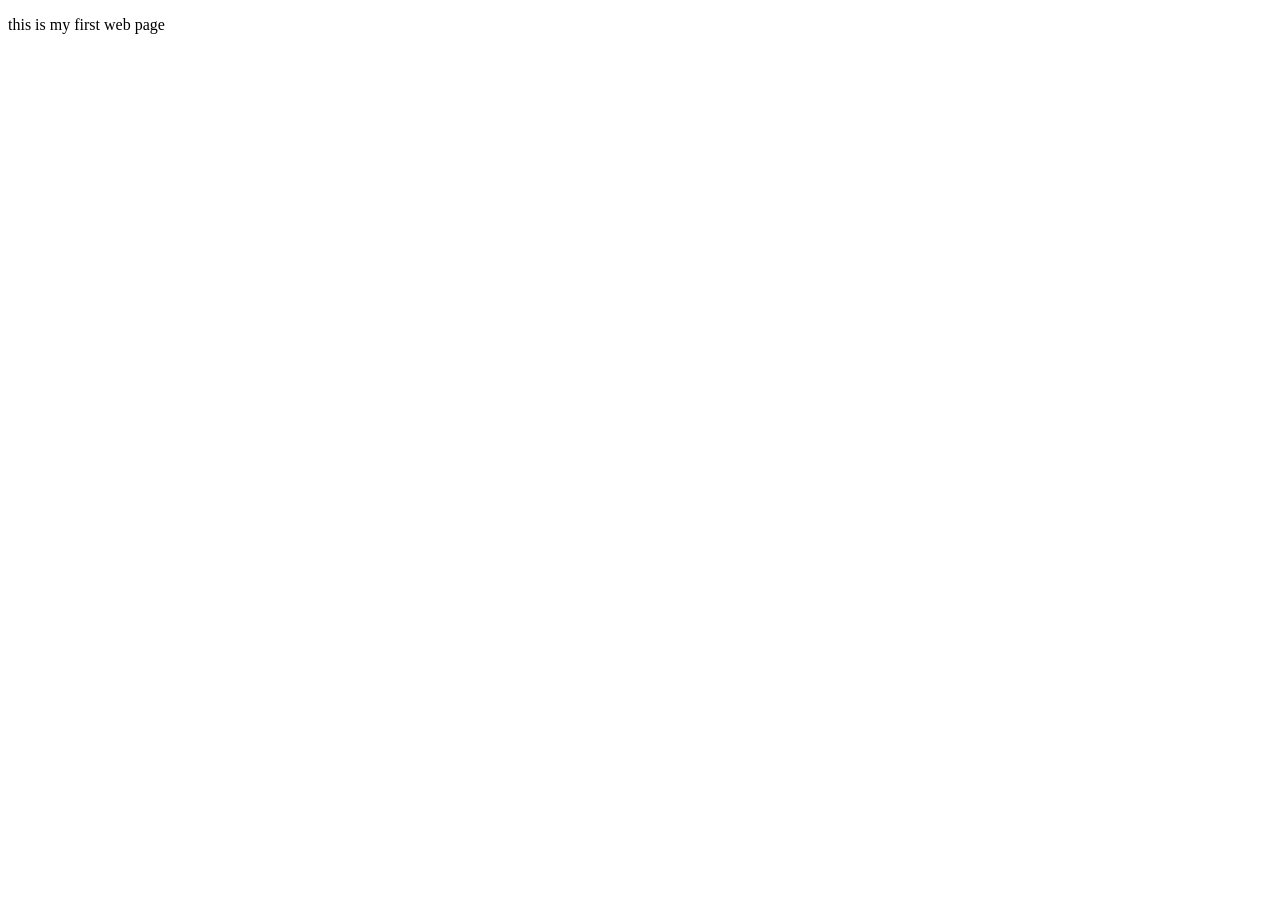
==== HTML/index.html @ 9df95036 "leran about html" ====
<!DOCTYPE html>
<html lang="en">
<head>
    <meta charset="UTF-8">
    <meta name="viewport" content="width=device-width, initial-scale=1.0">
    <title>First Web page</title>
</head>
<body>
    <p>this is my first web page</p>
</body>
</html>
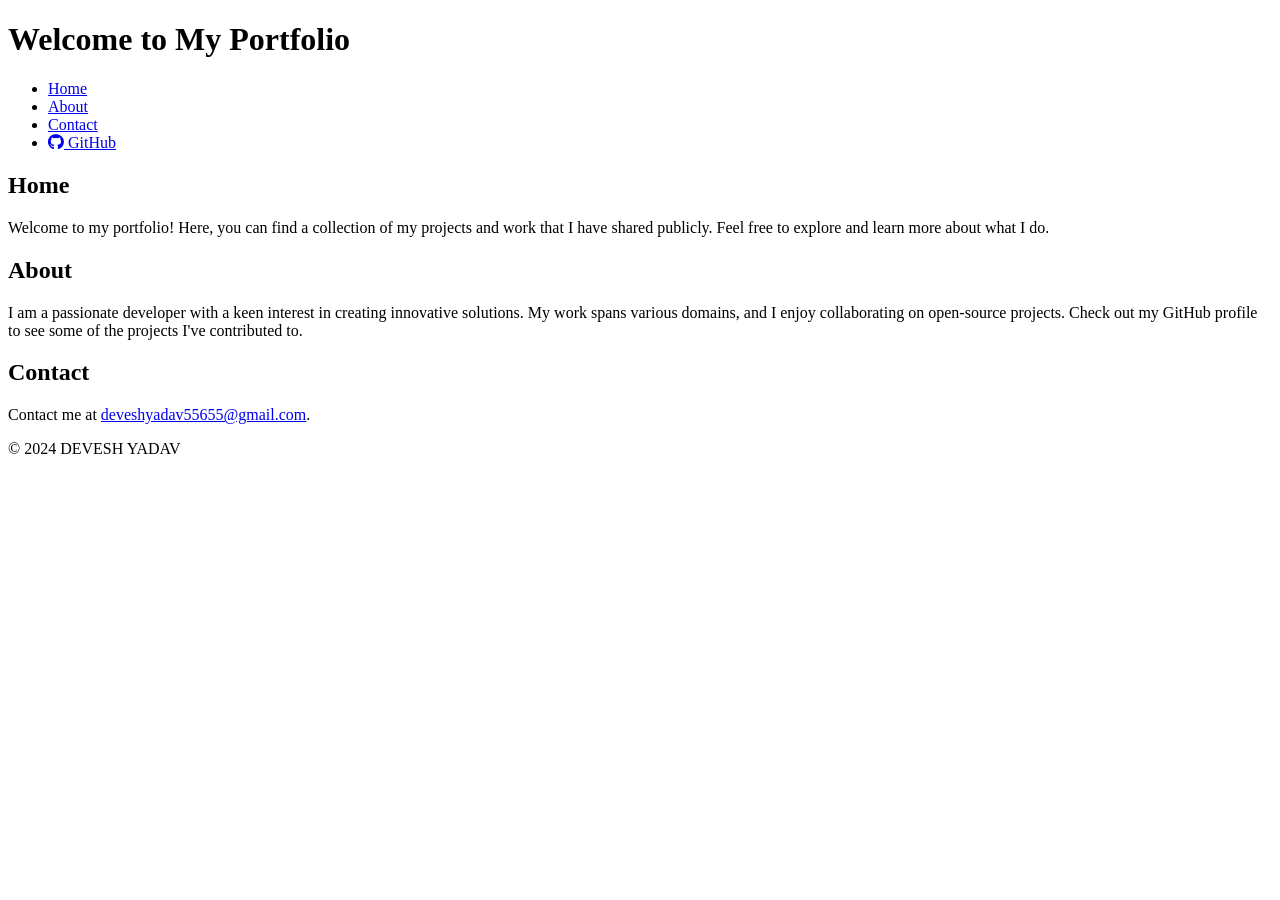
==== commit 139e416e: "my first web page using html" ====
--- a/HTML/index.html
+++ b/HTML/index.html
@@ -3,9 +3,39 @@
 <head>
     <meta charset="UTF-8">
     <meta name="viewport" content="width=device-width, initial-scale=1.0">
-    <title>First Web page</title>
+    <title>My Portfolio</title>
+    <!-- Link to Font Awesome for icons -->
+    <link rel="stylesheet" href="https://cdnjs.cloudflare.com/ajax/libs/font-awesome/6.0.0-beta3/css/all.min.css">
 </head>
 <body>
-    <p>this is my first web page</p>
+    <header>
+        <h1>Welcome to My Portfolio</h1>
+    </header>
+    <nav>
+        <ul>
+            <li><a href="#home">Home</a></li>
+            <li><a href="#about">About</a></li>
+            <li><a href="#contact">Contact</a></li>
+            <!-- GitHub link with icon -->
+            <li><a href="https://github.com/deveshyadav07" target="_blank"><i class="fab fa-github"></i> GitHub</a></li>
+        </ul>
+    </nav>
+    <main>
+        <section id="home">
+            <h2>Home</h2>
+            <p>Welcome to my portfolio! Here, you can find a collection of my projects and work that I have shared publicly. Feel free to explore and learn more about what I do.</p>
+        </section>
+        <section id="about">
+            <h2>About</h2>
+            <p>I am a passionate developer with a keen interest in creating innovative solutions. My work spans various domains, and I enjoy collaborating on open-source projects. Check out my GitHub profile to see some of the projects I've contributed to.</p>
+        </section>
+        <section id="contact">
+            <h2>Contact</h2>
+            <p>Contact me at <a href="deveshyadav55655@gmail.com">deveshyadav55655@gmail.com</a>.</p>
+        </section>
+    </main>
+    <footer>
+        <p>&copy; 2024 DEVESH YADAV</p>
+    </footer>
 </body>
-</html>+</html>
